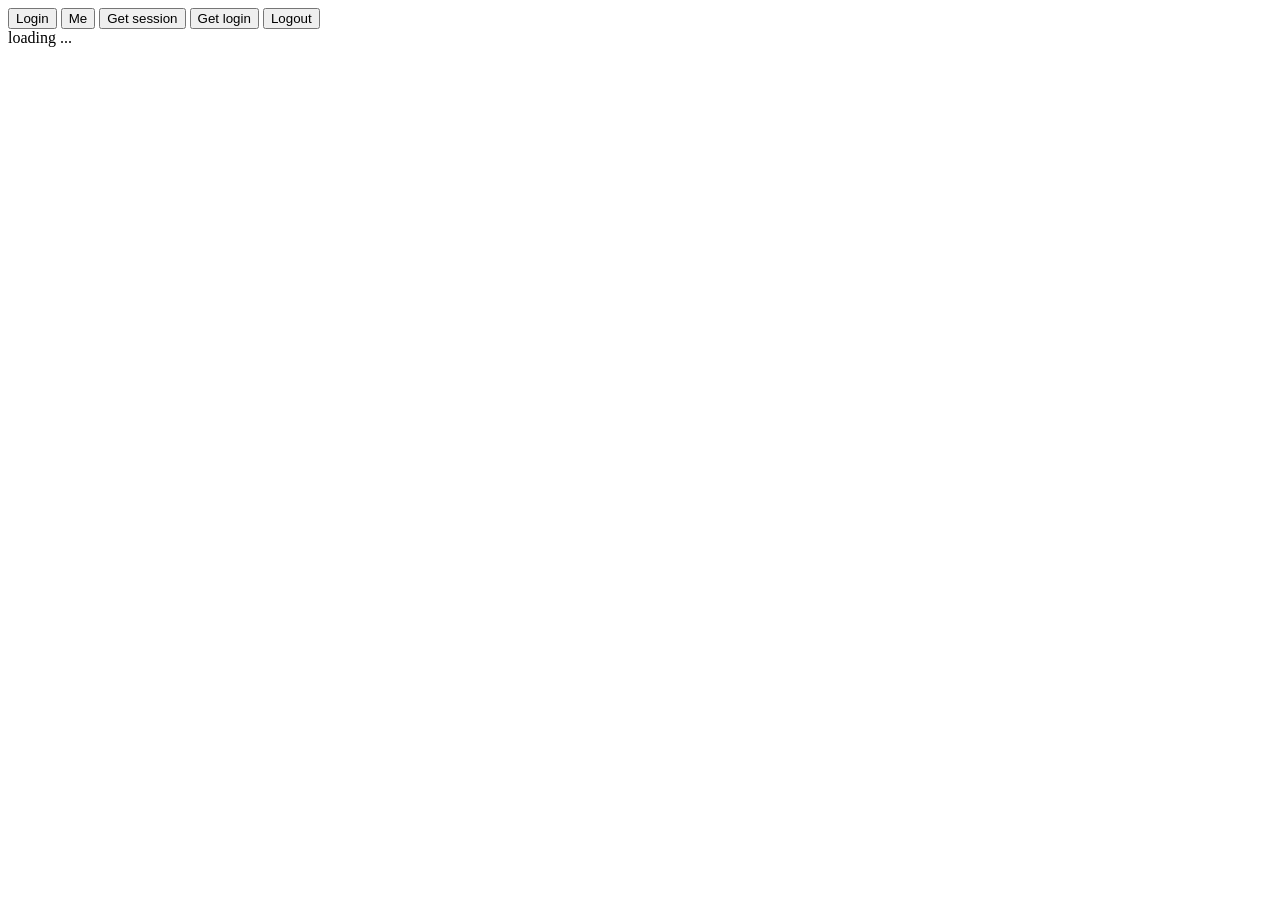
==== www/index.html @ eb862c73 "jijiji" ====
<html>
<head>
  </head>
<body>
<button onclick="login()">Login</button>
<button onclick="me()">Me</button>
<button onclick="getSession()">Get session</button>
<button onclick="getLoginStatus()">Get login</button>
<button onclick="logout()">Logout</button>

        <div id="data">loading ...</div>

        <!-- phonegap -->
<script src="phonegap-1.4.1.js"></script>
<!-- phonegap facebook plugin -->
<script src="pg-plugin-fb-connect.js"></script>
<!-- facebook js sdk -->
<script src="facebook_js_sdk.js"></script>
        
<script>

            if (typeof PhoneGap == 'undefined') alert('PhoneGap variable does not exist. Check that you have included phonegap.js correctly');
            if (typeof PG == 'undefined') alert('PG variable does not exist. Check that you have included pg-plugin-fb-connect.js correctly');
            if (typeof FB == 'undefined') alert('FB variable does not exist. Check that you have included the Facebook JS SDK file.');

            FB.Event.subscribe('auth.login', function(response) {
                alert('auth.login event');
            });
            
            FB.Event.subscribe('auth.logout', function(response) {
                alert('auth.logout event');
            });
            
            FB.Event.subscribe('auth.sessionChange', function(response) {
                alert('auth.sessionChange event');
            });
            
            FB.Event.subscribe('auth.statusChange', function(response) {
                alert('auth.statusChange event');
            });
            
            function getSession() {
                alert("session: " + JSON.stringify(FB.getSession()));
            }
            
            function getLoginStatus() {
                FB.getLoginStatus(function(response) {
                    if (response.status == 'connected') {
                        alert('logged in');
                    } else {
                        alert('not logged in');
                    }
                });
            }
            
            function me() {
                FB.api('/me/friends', function(response) {
                 if (response.error) {
                     alert(JSON.stringify(response.error));
                 } else {
var data = document.getElementById('data');
response.data.forEach(function(item) {
var d = document.createElement('div');
d.innerHTML = item.name;
data.appendChild(d);
});
                 }
                });
            }
            
            function logout() {
                FB.logout(function(response) {
                    alert('logged out');
                });
            }
            
            function login() {
                FB.login(
                    function(response) {
                    	alert("hola")
                        if (response.session) {
                            alert('logged in');
                           
                        } else {
                            alert('not logged in');
                        }
                    },
                    { perms: "email" }
                );
            }
            
            document.addEventListener('deviceready', function() {
            	
            	
                try {
                    FB.init({ appId: "313233428737445", nativeInterface: PG.FB });
                    document.getElementById('data').innerHTML = "";
                } catch (e) {
                    alert(e);
                }
            }, false);
        </script>
        <div id="log"></div>
</body>
</html>
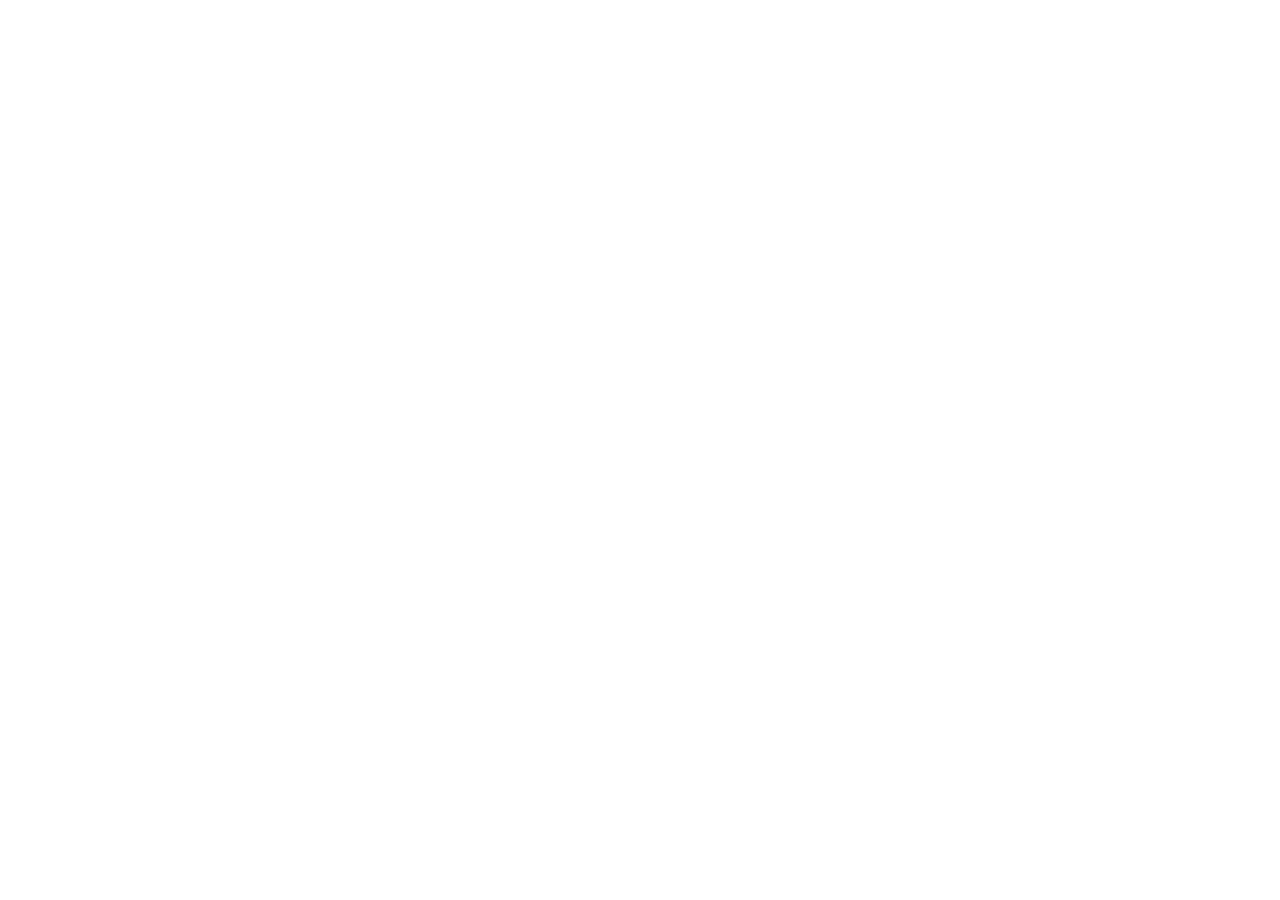
==== commit aa34629a: "www" ====
--- a/www/index.html
+++ b/www/index.html
@@ -1,106 +1,20 @@
 <html>
-<head>
-  </head>
+<script src="jquery-1.7.1.js">
+</script>
+<script type="text/javascript">
+	function load(){
+		
+		$('#facebook').load('smartpreventions.com/app/test.php');
+	}
+
+</script>
+
 <body>
-<button onclick="login()">Login</button>
-<button onclick="me()">Me</button>
-<button onclick="getSession()">Get session</button>
-<button onclick="getLoginStatus()">Get login</button>
-<button onclick="logout()">Logout</button>
 
-        <div id="data">loading ...</div>
-
-        <!-- phonegap -->
-<script src="phonegap-1.4.1.js"></script>
-<!-- phonegap facebook plugin -->
-<script src="pg-plugin-fb-connect.js"></script>
-<!-- facebook js sdk -->
-<script src="facebook_js_sdk.js"></script>
-        
-<script>
-
-            if (typeof PhoneGap == 'undefined') alert('PhoneGap variable does not exist. Check that you have included phonegap.js correctly');
-            if (typeof PG == 'undefined') alert('PG variable does not exist. Check that you have included pg-plugin-fb-connect.js correctly');
-            if (typeof FB == 'undefined') alert('FB variable does not exist. Check that you have included the Facebook JS SDK file.');
-
-            FB.Event.subscribe('auth.login', function(response) {
-                alert('auth.login event');
-            });
-            
-            FB.Event.subscribe('auth.logout', function(response) {
-                alert('auth.logout event');
-            });
-            
-            FB.Event.subscribe('auth.sessionChange', function(response) {
-                alert('auth.sessionChange event');
-            });
-            
-            FB.Event.subscribe('auth.statusChange', function(response) {
-                alert('auth.statusChange event');
-            });
-            
-            function getSession() {
-                alert("session: " + JSON.stringify(FB.getSession()));
-            }
-            
-            function getLoginStatus() {
-                FB.getLoginStatus(function(response) {
-                    if (response.status == 'connected') {
-                        alert('logged in');
-                    } else {
-                        alert('not logged in');
-                    }
-                });
-            }
-            
-            function me() {
-                FB.api('/me/friends', function(response) {
-                 if (response.error) {
-                     alert(JSON.stringify(response.error));
-                 } else {
-var data = document.getElementById('data');
-response.data.forEach(function(item) {
-var d = document.createElement('div');
-d.innerHTML = item.name;
-data.appendChild(d);
-});
-                 }
-                });
-            }
-            
-            function logout() {
-                FB.logout(function(response) {
-                    alert('logged out');
-                });
-            }
-            
-            function login() {
-                FB.login(
-                    function(response) {
-                    	alert("hola")
-                        if (response.session) {
-                            alert('logged in');
-                           
-                        } else {
-                            alert('not logged in');
-                        }
-                    },
-                    { perms: "email" }
-                );
-            }
-            
-            document.addEventListener('deviceready', function() {
-            	
-            	
-                try {
-                    FB.init({ appId: "313233428737445", nativeInterface: PG.FB });
-                    document.getElementById('data').innerHTML = "";
-                } catch (e) {
-                    alert(e);
-                }
-            }, false);
-        </script>
-        <div id="log"></div>
-</body>
+	
+	<div id="facebook">
+	
+	</div>
+</body onload="load()">
 </html>
 
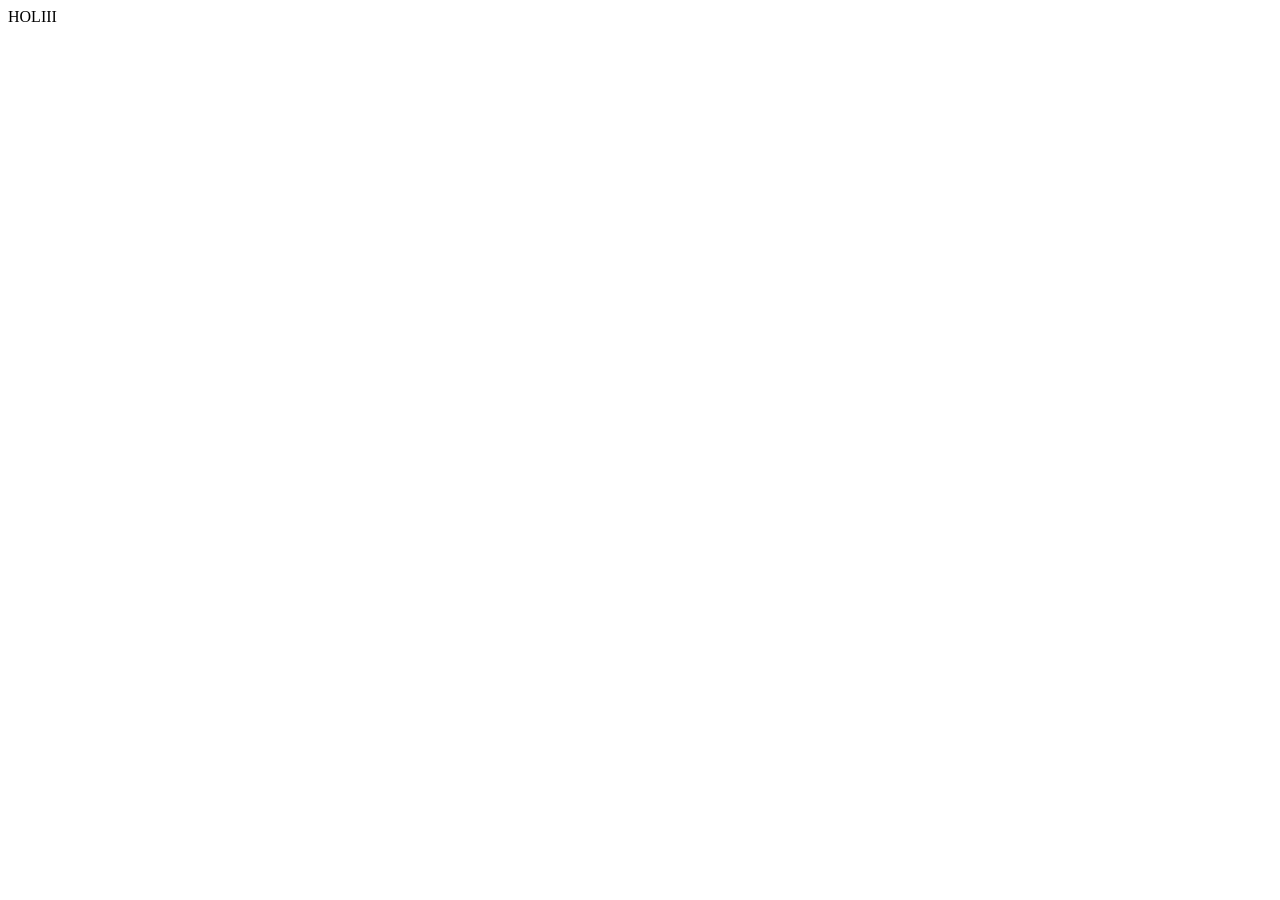
==== commit e17ed337: "www" ====
--- a/www/index.html
+++ b/www/index.html
@@ -10,7 +10,7 @@
 </script>
 
 <body>
-
+	HOLIII
 	
 	<div id="facebook">
 	
